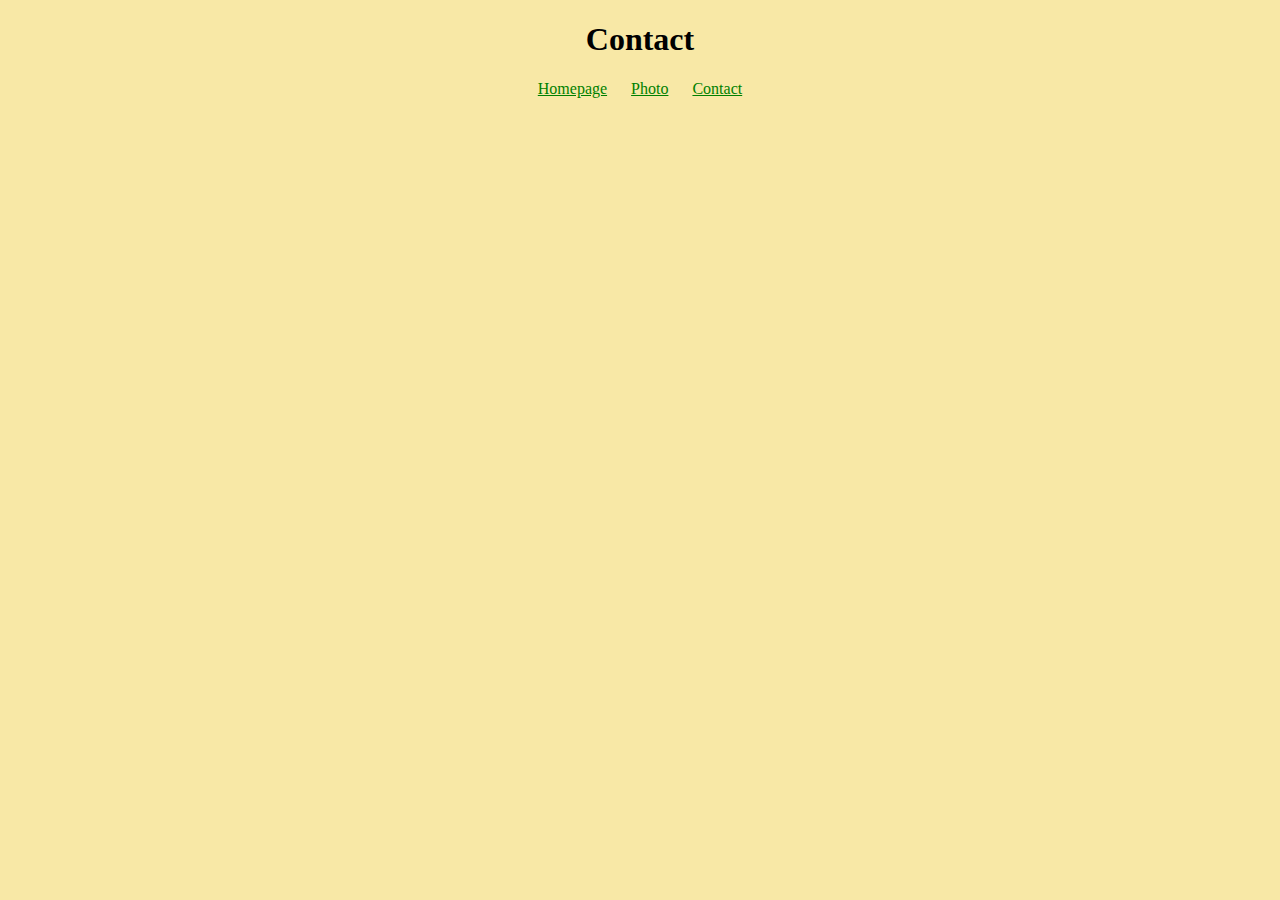
==== contact.html @ 7a7ae393 "added other pages" ====
<!DOCTYPE html>
<html lang="en">
  <head>
    <meta charset="UTF-8" />
    <meta http-equiv="X-UA-Compatible" content="IE=edge" />
    <meta name="viewport" content="width=device-width, initial-scale=1.0" />
    <link rel="stylesheet" href="/css/style.css" />

    <title>Contact</title>
  </head>
  <body>
    <h1>Contact</h1>
    <a href="/">Homepage</a>
    <a href="photo.html">Photo</a>
    <a href="contact.html">Contact</a>
  </body>
</html>
---- css/style.css ----
body {
  background-color: rgb(248, 232, 166);
  display: block;
  text-align: center;
}
a {
  display: inline;
  margin: 0 10px 0 10px;
  color: green;
}

img {
  max-width: 65%;
  padding: 30px 0 30px 0;
}
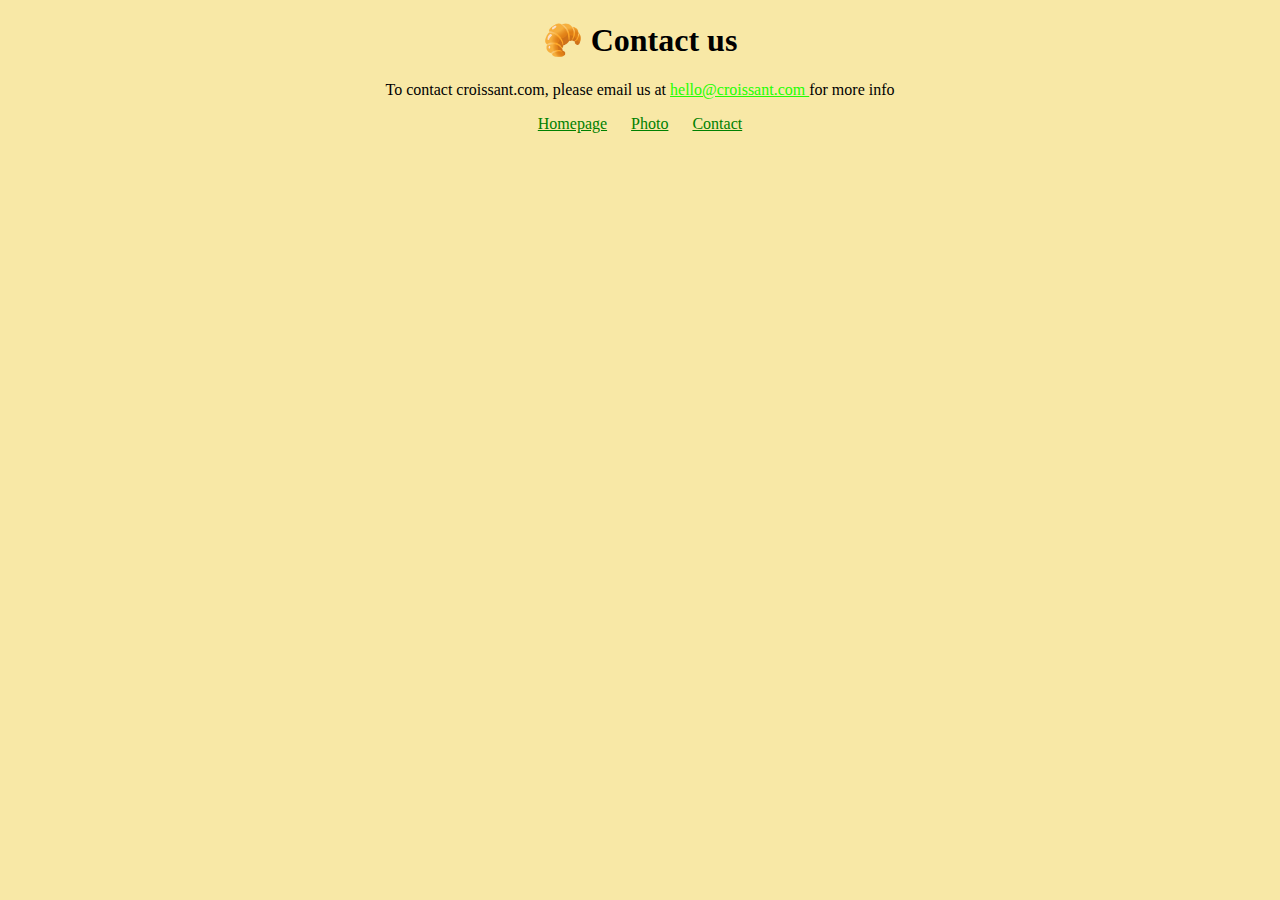
==== commit d146c948: "added email" ====
--- a/contact.html
+++ b/contact.html
@@ -9,9 +9,16 @@
     <title>Contact</title>
   </head>
   <body>
-    <h1>Contact</h1>
+    <h1>🥐 Contact us</h1>
+    <p>
+      To contact croissant.com, please email us at
+      <a href="mailto:hello@croissant.com" class="email"
+        >hello@croissant.com
+      </a>
+      for more info
+    </p>
     <a href="/">Homepage</a>
-    <a href="photo.html">Photo</a>
-    <a href="contact.html">Contact</a>
+    <a href="/photo.html">Photo</a>
+    <a href="/contact.html">Contact</a>
   </body>
 </html>
--- a/css/style.css
+++ b/css/style.css
@@ -8,7 +8,10 @@
   margin: 0 10px 0 10px;
   color: green;
 }
-
+a.email {
+  margin: 0;
+  color: rgb(34, 255, 0);
+}
 img {
   max-width: 65%;
   padding: 30px 0 30px 0;
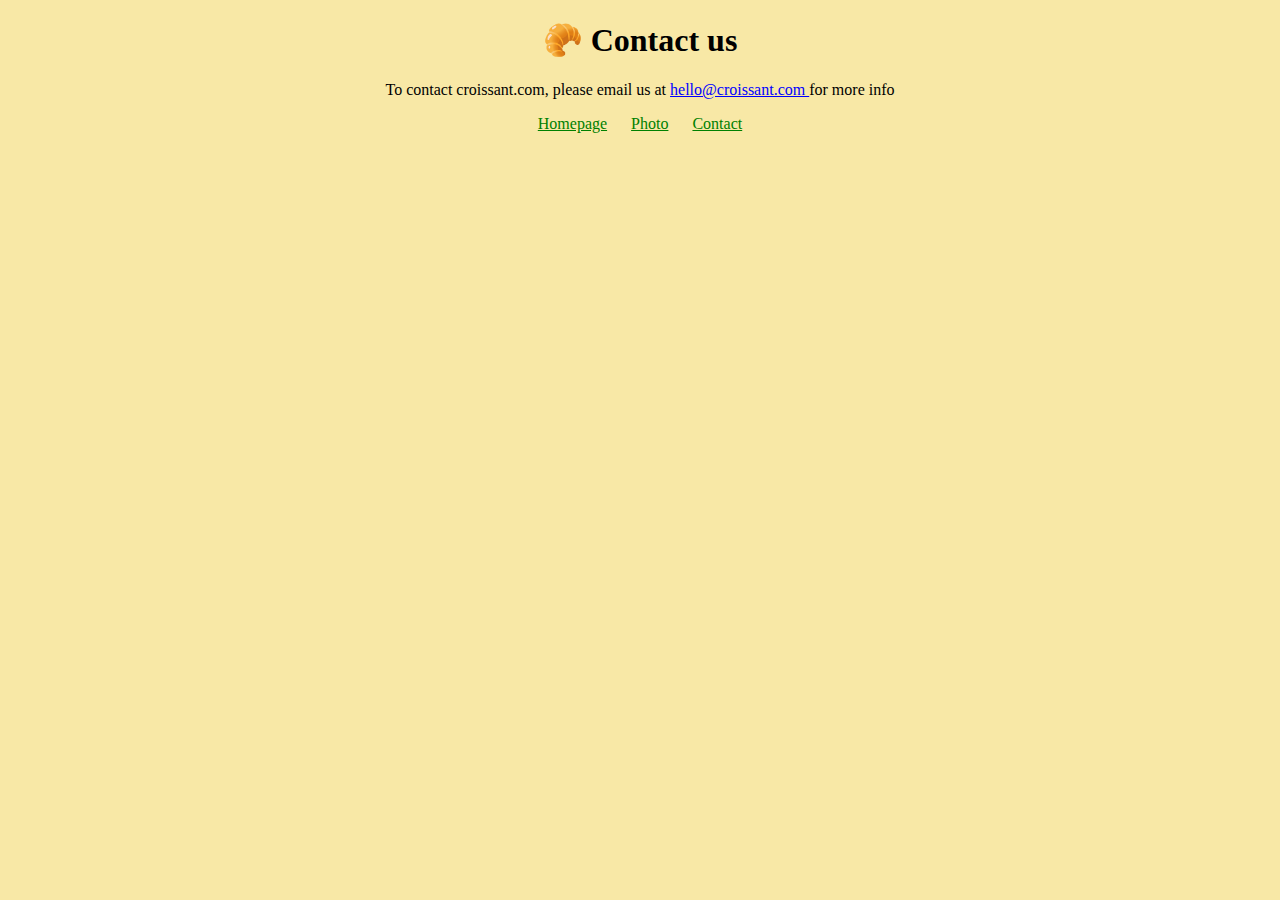
==== commit b11ede5f: "added SEO" ====
--- a/contact.html
+++ b/contact.html
@@ -4,9 +4,10 @@
     <meta charset="UTF-8" />
     <meta http-equiv="X-UA-Compatible" content="IE=edge" />
     <meta name="viewport" content="width=device-width, initial-scale=1.0" />
+    <meta name="description" content="Contact details for ordering" />
     <link rel="stylesheet" href="/css/style.css" />
 
-    <title>Contact</title>
+    <title>Contact information</title>
   </head>
   <body>
     <h1>🥐 Contact us</h1>
--- a/css/style.css
+++ b/css/style.css
@@ -10,7 +10,7 @@
 }
 a.email {
   margin: 0;
-  color: rgb(34, 255, 0);
+  color: blue;
 }
 img {
   max-width: 65%;
